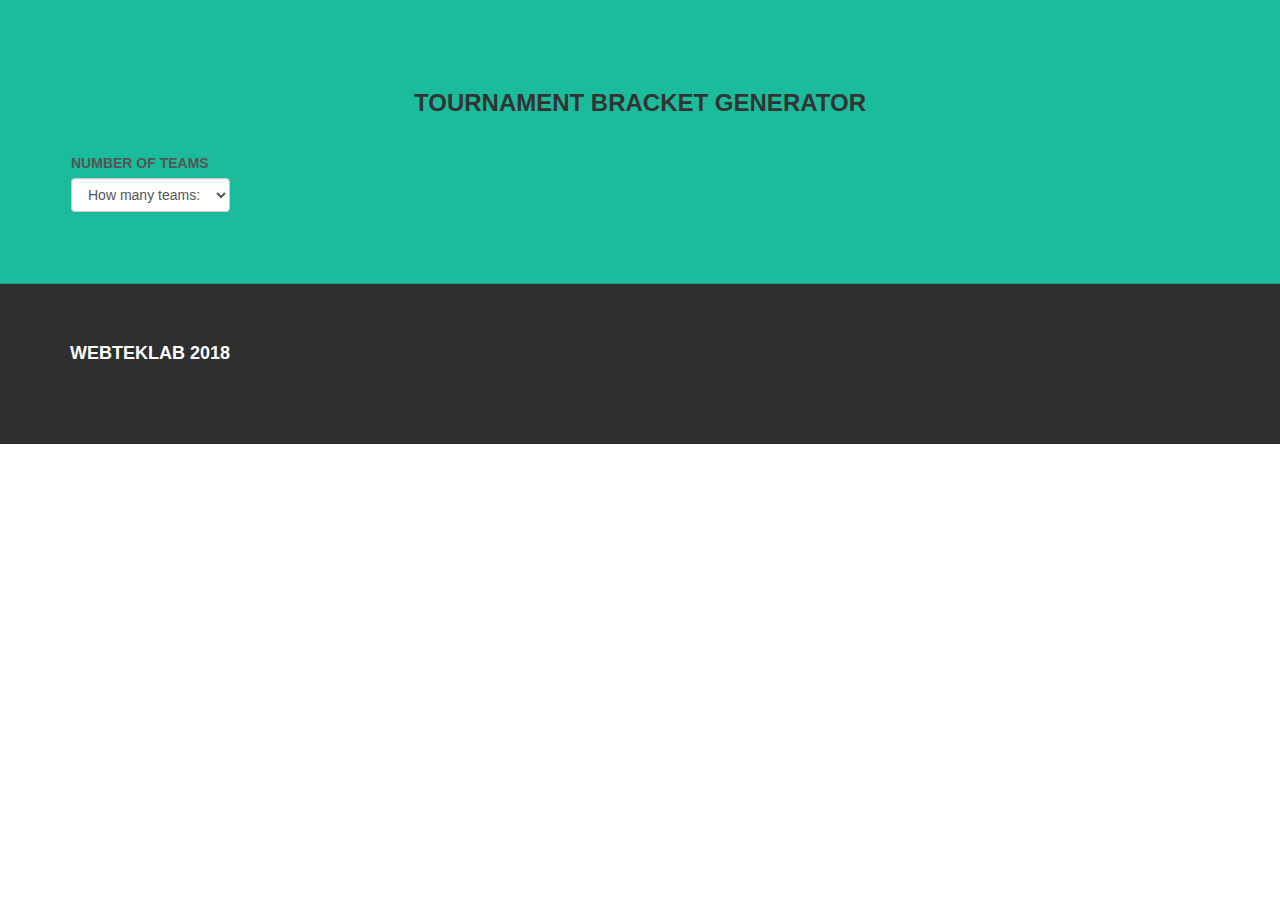
==== webteklabmid/latest website/index.html @ 2efc02eb "Add files via upload" ====
<!DOCTYPE html>
<html lang="en">
<head>
    <meta charset="utf-8">
    <meta http-equiv="X-UA-Compatible" content="IE=edge">
    <meta name="viewport" content="width=device-width, initial-scale=1.0">
    <meta name="description" content="tournament bracket maker">
    <meta name="author" content="webteklab2018 group2">

<title></title>

<!-- Bootstrap core CSS -->
<link href="assets/css/bootstrap.css" rel="stylesheet">

<!-- Custom styles for this template -->
<link href="assets/css/main.css" rel="stylesheet">

<script src="https://code.jquery.com/jquery-1.10.2.min.js"></script>
<script src="assets/js/hover.zoom.js"></script>
<script src="assets/js/hover.zoom.conf.js"></script>

<!-- HTML5 shim and Respond.js IE8 support of HTML5 elements and media queries -->
<!--[if lt IE 9]>
<script src="https://oss.maxcdn.com/libs/html5shiv/3.7.0/html5shiv.js"></script>
<script src="https://oss.maxcdn.com/libs/respond.js/1.3.0/respond.min.js"></script>
<![endif]-->
</head>
<body>
    <!-- Static navbar -->
    <div class="navbar navbar-inverse navbar-static-top">
        <div class="container">
            <div class="col-md-12" style="text-align: center;">
                <label><h3>Tournament Bracket Generator</h3></label><br><br>
            </div>
                <table>
                <div class="col-md-12">
                <tr>
                <th><label>Number of  Teams</label>
                    <form name="form1">
                    <select class="form-control" id = "opts" onChange="showForm()" name="numberOfTeams">
                        <option disabled selected>How many teams:</option>
                        <option value="1">4</option>
                        <option value="2">8</option>
                        <option value="3">16</option>
                    </select>
                    </form>
                </th>
                </tr>
                </div>
            </table>
        </div>
    </div>


	   <div id = "f1" style="display:none">
           <div id="ww">
	           <div class="container">
                    <div style="text-align: center">    
                        <div class="col-md-12" >
                            <label><h3>Tournament Name</h3></label>
                            <h3><input type="text" name="tourname" size="35"></h3>
                        </div>
                        <div class="col-md-12">
                            <label><h4>Date</h4></label>
                            <h4><input type="date" name="tourdate"></h4>
                        </div>
                   </div>
                   <label><h4>Game Bracket</h4></label><br>
                   <div class="row">
                       <div class="col-1-8">
                           <div ondrop="drop(event)" ondragover="allowDrop(event)">
                           <ul class="matchup">
                               <li><input id="drag1" draggable="true" ondragstart="drag(event)" 
                                          type="text" name="tourname" maxlength="12" size="12"></li>
                               <li><input id="drag2" draggable="true" ondragstart="drag(event)" 
                                          type="text" name="tourname" maxlength="12" size="12"></li>
                           </ul>
                           <ul class="matchup">
                               <li><input id="drag3" draggable="true" ondragstart="drag(event)" 
                                          type="text" name="tourname" maxlength="12" size="12"></li>
                               <li><input id="drag4" draggable="true" ondragstart="drag(event)" 
                                          type="text" name="tourname" maxlength="12" size="12"></li>
                           </ul>
                           </div>
                       </div>
                       <div class="col-1-8">
                           <div class="round-two-top">
                               <ul class="matchup">
                                   <div id="droptarget" ondrop="drop(event)" ondragover="allowDrop(event)"></div>
                                   <div id="droptarget" ondrop="drop(event)" ondragover="allowDrop(event)"></div>
                               </ul>
                           </div>
                       </div>
                       <div class="col-1-8">
                           <div class="round-two-top">
                               <ul class="matchup">
                                   <div id="margin1">
                                        <label>Winner!
                                            <div id="droptarget" ondrop="drop(event)" ondragover="allowDrop(event)"></div></label>
                                   </div>
                               </ul>
                           </div>
                       </div>
                   </div><br><br><!-- /row -->
                   <div style="text-align: left"><button class="btn btn-primary" onclick="myFunction()">Print</button></div>
               </div> <!-- /container -->
           </div><!-- /ww -->
    </div>

    <div id = "f2" style="display:none">
        <div id="ww">
            <div class="container">
                <div style="text-align: center">
                    <div class="col-md-12">
                        <label><h3>Tournament Name</h3></label>
                        <h3><input type="text" name="tourname" size="35"></h3>
                    </div>
                    <div class="col-md-12">
                        <label><h4>Date</h4></label>
                        <h4><input type="date" name="tourdate"></h4>
                    </div>
                </div>
                <label><h4>Game Bracket</h4></label><br><br>
                <div class="row">
                    <div class="col-1-8">
                        <div ondrop="drop(event)" ondragover="allowDrop(event)">
                            <ul class="matchup">
                               <li><input id="drag5" draggable="true" ondragstart="drag(event)" 
                                          type="text" name="tourname" maxlength="12" size="12"></li>
                               <li><input id="drag6" draggable="true" ondragstart="drag(event)" 
                                          type="text" name="tourname" maxlength="12" size="12"></li>
                            </ul>
                            <ul class="matchup">
                               <li><input id="drag7" draggable="true" ondragstart="drag(event)" 
                                          type="text" name="tourname" maxlength="12" size="12"></li>
                               <li><input id="drag8" draggable="true" ondragstart="drag(event)" 
                                          type="text" name="tourname" maxlength="12" size="12"></li>
                            </ul>
                            <ul class="matchup">
                               <li><input id="drag9" draggable="true" ondragstart="drag(event)" 
                                          type="text" name="tourname" maxlength="12" size="12"></li>
                               <li><input id="drag10" draggable="true" ondragstart="drag(event)" 
                                          type="text" name="tourname" maxlength="12" size="12"></li>
                            </ul>
                            <ul class="matchup">
                               <li><input id="drag11" draggable="true" ondragstart="drag(event)" 
                                          type="text" name="tourname" maxlength="12" size="12"></li>
                               <li><input id="drag12" draggable="true" ondragstart="drag(event)" 
                                          type="text" name="tourname" maxlength="12" size="12"></li>
                            </ul>
                        </div>
                    </div>
                    <div class="col-1-8">
                        <div class="round-two-top">
                            <ul class="matchup">
                                <div id="droptarget" ondrop="drop(event)" ondragover="allowDrop(event)"></div>
                                <div id="droptarget" ondrop="drop(event)" ondragover="allowDrop(event)"></div>
                            </ul>
                        </div>
                        <div class="round-two-bottom">
                            <ul class="matchup round-two-bottom">
                                <div id="margin2">
                                <div id="droptarget" ondrop="drop(event)" ondragover="allowDrop(event)"></div>
                                <div id="droptarget" ondrop="drop(event)" ondragover="allowDrop(event)"></div>
                                </div>
                            </ul>
                        </div>   
                    </div>
                    <div class="col-1-8 ">
                        <div class="round-three">
                            <ul class="matchup">
                                <div id="margin3">
                                <div id="droptarget" ondrop="drop(event)" ondragover="allowDrop(event)"></div>
                                <div id="droptarget" ondrop="drop(event)" ondragover="allowDrop(event)"></div>
                                </div>
                            </ul>
                        </div>
                    </div>
                    <div class="col-1-8 ">
                        <div class="round-three">
                            <ul class="matchup">
                                <div id="margin4">
                                <label>Winner!
                                    <div id="droptarget" ondrop="drop(event)" ondragover="allowDrop(event)"></div></label>
                                </div>
                            </ul>
                        </div>
                    </div>
                </div><br><br><!-- /row -->
                <div style="text-align: left"><button class="btn btn-primary" onclick="myFunction()">Print</button></div>
            </div> <!-- /container -->
        </div><!-- /ww -->
    </div>
    
    <div id = "f3" style="display:none">
        <div id="ww">
	       <div class="container">
                <div style="text-align: center">
                    <div class="col-md-12">
                        <label><h3>Tournament Name</h3></label>
                        <h3><input type="text" name="tourname" size="35"></h3>
                    </div>
                    <div class="col-md-12">
                        <label><h4>Date</h4></label>
                        <h4><input type="date" name="tourdate"></h4>
                    </div>
                </div>
               <label><h4>Game Bracket</h4></label>
               <div class="row">
                   <div class="col-1-8">      
                        <div ondrop="drop(event)" ondragover="allowDrop(event)">
                            <ul class="matchup">
                               <li><input id="drag13" draggable="true" ondragstart="drag(event)" 
                                          type="text" name="tourname" maxlength="12" size="12"></li>
                               <li><input id="drag14" draggable="true" ondragstart="drag(event)" 
                                          type="text" name="tourname" maxlength="12" size="12"></li>
                            </ul>
                            <ul class="matchup">
                               <li><input id="drag15" draggable="true" ondragstart="drag(event)" 
                                          type="text" name="tourname" maxlength="12" size="12"></li>
                               <li><input id="drag16" draggable="true" ondragstart="drag(event)" 
                                          type="text" name="tourname" maxlength="12" size="12"></li>
                            </ul>
                            <ul class="matchup">
                               <li><input id="drag17" draggable="true" ondragstart="drag(event)" 
                                          type="text" name="tourname" maxlength="12" size="12"></li>
                               <li><input id="drag18" draggable="true" ondragstart="drag(event)" 
                                          type="text" name="tourname" maxlength="12" size="12"></li>
                            </ul>
                            <ul class="matchup">
                               <li><input id="drag19" draggable="true" ondragstart="drag(event)" 
                                          type="text" name="tourname" maxlength="12" size="12"></li>
                               <li><input id="drag20" draggable="true" ondragstart="drag(event)" 
                                          type="text" name="tourname" maxlength="12" size="12"></li>
                            </ul>
                            <ul class="matchup">
                               <li><input id="drag21" draggable="true" ondragstart="drag(event)" 
                                          type="text" name="tourname" maxlength="12" size="12"></li>
                               <li><input id="drag22" draggable="true" ondragstart="drag(event)" 
                                          type="text" name="tourname" maxlength="12" size="12"></li>
                            </ul>
                            <ul class="matchup">
                               <li><input id="drag23" draggable="true" ondragstart="drag(event)" 
                                          type="text" name="tourname" maxlength="12" size="12"></li>
                               <li><input id="drag24" draggable="true" ondragstart="drag(event)" 
                                          type="text" name="tourname" maxlength="12" size="12"></li>
                            </ul>
                            <ul class="matchup">
                               <li><input id="drag25" draggable="true" ondragstart="drag(event)" 
                                          type="text" name="tourname" maxlength="12" size="12"></li>
                               <li><input id="drag26" draggable="true" ondragstart="drag(event)" 
                                          type="text" name="tourname" maxlength="12" size="12"></li>
                            </ul>
                            <ul class="matchup">
                               <li><input id="drag27" draggable="true" ondragstart="drag(event)" 
                                          type="text" name="tourname" maxlength="12" size="12"></li>
                               <li><input id="drag28" draggable="true" ondragstart="drag(event)" 
                                          type="text" name="tourname" maxlength="12" size="12"></li>
                            </ul>
                        </div>
                   </div>
                   <div class="col-1-8">
                       <div class="round-two-top">
                           <ul class="matchup">
                               <div id="droptarget" ondrop="drop(event)" ondragover="allowDrop(event)"></div>
                               <div id="droptarget" ondrop="drop(event)" ondragover="allowDrop(event)"></div>
                           </ul>
                       </div>
                       <div class="round-two-bottom">
                           <ul class="matchup round-two-bottom">
                               <div id="margin5">
                               <div id="droptarget" ondrop="drop(event)" ondragover="allowDrop(event)"></div>
                               <div id="droptarget" ondrop="drop(event)" ondragover="allowDrop(event)"></div>
                               </div>
                           </ul>
                       </div>
                       <div class="round-two-bottom">
                           <ul class="matchup round-two-bottom">
                               <div id="margin6">
                               <div id="droptarget" ondrop="drop(event)" ondragover="allowDrop(event)"></div>
                               <div id="droptarget" ondrop="drop(event)" ondragover="allowDrop(event)"></div>
                                </div>
                           </ul>
                       </div>
                        <div class="round-two-bottom">
                           <ul class="matchup round-two-bottom">
                               <div id="margindown">
                               <div id="droptarget" ondrop="drop(event)" ondragover="allowDrop(event)"></div>
                               <div id="droptarget" ondrop="drop(event)" ondragover="allowDrop(event)"></div>
                                </div>
                           </ul>
                       </div>
                   </div>
                   <div class="col-1-8 ">
                       <div class="round-three">
                           <ul class="matchup">
                               <div id="margin7">
                               <div id="droptarget" ondrop="drop(event)" ondragover="allowDrop(event)"></div>
                               <div id="droptarget" ondrop="drop(event)" ondragover="allowDrop(event)"></div>
                               </div>
                           </ul>
                       </div>
                       <div class="round-two-bottom">
                           <ul class="matchup">
                               <div id="margin8">
                               <div id="droptarget" ondrop="drop(event)" ondragover="allowDrop(event)"></div>
                               <div id="droptarget" ondrop="drop(event)" ondragover="allowDrop(event)"></div>
                               </div>
                           </ul>
                       </div>
                   </div>
                   <div class="col-1-8 "><br><br><br><br><br><br><br><br><br><br>
                       <ul class="matchup">
                           <div id="margin9">
                           <div id="droptarget" ondrop="drop(event)" ondragover="allowDrop(event)"></div>
                           <div id="droptarget" ondrop="drop(event)" ondragover="allowDrop(event)"></div>
                           </div>
                       </ul>
                   </div>
                   <div class="col-1-8 "><br><br><br><br><br><br><br><br><br><br>
                       <ul class="matchup">
                           <div id="margin10">
                           <label>Winner!
                               <div id="droptarget" ondrop="drop(event)" ondragover="allowDrop(event)"></div></label>
                           </div>
                       </ul>
                   </div>
               </div><br><br><!-- /row -->
               <div style="text-align: left"><button class="btn btn-primary" onclick="myFunction()">Print</button></div>
            </div> <!-- /container -->
        </div><!-- /ww -->
    </div>
	
	<!-- +++++ Footer Section +++++ -->
	<div id="footer">
		<div class="container">
			<div class="row">
				<div class="col-lg-4">
					<h4>WebtekLab 2018</h4>
				</div><!-- /col-lg-4 -->
			</div>
		</div>
	</div>

    <!-- Bootstrap core JavaScript
    ================================================== -->
    <!-- Placed at the end of the document so the pages load faster -->
<script src="assets/js/bootstrap.min.js"></script>
<script type="text/javascript">
    function showForm() {
        var selopt = document.getElementById("opts").value;
        if (selopt == 1) {
            document.getElementById("f1").style.display = "block";
            document.getElementById("f2").style.display = "none";
        }
        if (selopt == 2) {
            document.getElementById("f2").style.display = "block";
            document.getElementById("f1").style.display = "none";
        }
        if (selopt == 3) {
            document.getElementById("f3").style.display = "block";
            document.getElementById("f2").style.display = "none";
            document.getElementById("f1").style.display = "none";
        }
    }
</script>
    
<script>
function allowDrop(ev)
{
ev.preventDefault();
}

function drag(ev)
{
ev.dataTransfer.setData("Text",ev.target.id);
}

function drop(ev)
{
ev.preventDefault();
var data=ev.dataTransfer.getData("Text");
ev.target.appendChild(document.getElementById(data));
}
</script>

    
<script>
    function myFunction() {
    window.print();
    }
</script>


</body>
</html>
---- webteklabmid/latest website/assets/css/main.css ----
body {
  	background-color: #ffffff;
  	font-family: 'Montserrat', sans-serif;
    font-weight: 400;
    font-size: 14px;
    color: #555;

    -webkit-font-smoothing: antialiased;
    -webkit-overflow-scrolling: touch;
}

/* Titles */
h1, h2, h3, h4, h5, h6 {
	font-family: 'Montserrat', sans-serif;
    font-weight: 700;
    color: #333;
}

h1 {
	font-size: 35px;
	margin-top: 30px;
	margin-bottom: 30px;
}



/* Paragraph & Typographic */
p {
    line-height: 28px;
    margin-bottom: 25px;
    font-size: 16px;
}

.centered {
    text-align: center;
}

/* Links */
a {
    color: #1abc9c;
    word-wrap: break-word;

    -webkit-transition: color 0.1s ease-in, background 0.1s ease-in;
    -moz-transition: color 0.1s ease-in, background 0.1s ease-in;
    -ms-transition: color 0.1s ease-in, background 0.1s ease-in;
    -o-transition: color 0.1s ease-in, background 0.1s ease-in;
    transition: color 0.1s ease-in, background 0.1s ease-in;
}

a:hover,
a:focus {
    color: #7b7b7b;
    text-decoration: none;
    outline: 0;
}

a:before,
a:after {
    -webkit-transition: color 0.1s ease-in, background 0.1s ease-in;
    -moz-transition: color 0.1s ease-in, background 0.1s ease-in;
    -ms-transition: color 0.1s ease-in, background 0.1s ease-in;
    -o-transition: color 0.1s ease-in, background 0.1s ease-in;
    transition: color 0.1s ease-in, background 0.1s ease-in;
}

 hr {
    display: block;
    height: 1px;
    border: 0;
    border-top: 1px solid #ccc;
    margin: 1em 0;
    padding: 0;
}


.navbar {
	text-transform: uppercase;
	margin-bottom: 0px;
}

.navbar-inverse {
	padding-bottom: 70px;
	padding-top: 70px;
}

.navbar-inverse {
	background-color: #1abc9c;
	border-color: #16a085;
}

.navbar-inverse .navbar-nav > li > a {
	color: white;
}

.navbar-inverse .navbar-nav > li > a:hover {
	color: #222222;
}

.navbar-brand {
	font-weight: 700;
	font-size: 20px;
	letter-spacing: 2px;
}

.navbar-inverse .navbar-brand {
	color: white;
}

.navbar-inverse .navbar-toggle {
	border-color: transparent;
}

.progress-bar-theme {
  background-color: #1abc9c;
}


/* Helpers */

.mt {
	margin-top: 40px;
	margin-bottom: 40px;
}

.pt {
	padding-top: 50px;
	padding-bottom: 50px;
}


/* +++++ WRAP SECTIONS +++++ */

#ww {
	padding-top: 70px;
	padding-bottom: 70px;
	background-color: #f2f2f2;
}


#footer {
	background-color: #2f2f2f;
	padding-top: 50px;
	padding-bottom: 50px; 
}

#footer p {
	color: white;
}

#footer h4 {
	color: white;
	text-transform: uppercase;
	padding-bottom: 20px;
}


/* +++++ Color Wraps / Blog Page +++++ */

#grey {
	padding-top: 60px;
	padding-bottom: 60px;
	background-color: #f2f2f2;
}

#white {
	padding-top: 60px;
	padding-bottom: 60px;
	background-color: #ffffff;
}



/* Blog Date*/
bd {
	font-size: 12px;
	text-transform: uppercase;
	color: #d2d2d2;
	font-weight: 700;
}

/* Blog Author*/
ba {
	font-size: 12px;
	text-transform: uppercase;
}

/* Blog Quote */
.bq {
	font-size: 22px;
	padding-top: 30px;
}

/* Blog Tags */
bt {
	font-size: 12px;
}

/* ================== PORTFOLIO IMAGES HOVER EFFECT ================== */
/* Effects also are controled by hover.zoom.js */
.zoom { 
    display:block; 
    position:relative; 
    overflow:hidden; 
    background:transparent url(../img/loader.gif) no-repeat center;
}


    .zoomOverlay {
        position:absolute;
        top:0; left:0;
        bottom:0; right:0;
        display:none;
        background-image:url(../img/zoom.png);
        background-repeat:no-repeat;
        background-position:center;
    }

.zoom2 {
	opacity: 1;
}

.zoom2:hover {
	opacity: 0.5;
}

/* glyphicon Configuration */

.glyphicon {
	font-size: 40px;
	color: #1abc9c;
}

    .col-1-8 {
	width: 12.5%;
	float: left;
}
.round-two-top {
	padding: 45px 0 0;
}
.round-two-bottom {
	padding: 80px 0 0;
}
.round-three {
	padding: 127px 0 0;
}
.col-1-4 {
	width: 25%;
	float: left;
}
.col-1-3 {
	width: 33.333%;
	float: left;
}
.col-1-2 {
	width: 50%;
	float: left;
}
.col-2-3 {
	width: 66.66%;
	float: left;
}
.col-100 {
	width: 100%;
	float: left;
}
ul.matchup {
	margin: 0;
	width: 100%;
	padding: 10px;
}
ul.matchup li {
	padding: 0;
	margin: 3px 5px;
	height: 25px;
	line-height: 25px;
	white-space: nowrap;
	overflow: hidden;
	position: relative;
	border: 1px solid #cccccc;
}
.seed {
	background: #e7e7e7;
	padding: 5px 10px;
}

@media screen and (min-width: 401px) and (max-width: 680px) {
.col-1-8 {
	width: 25%;
}
}

@media screen and (max-width: 400px) {
.col-1-8 {
	width: 33%;
}
.champ {
	width:100%;
}
}

.far {
    padding-left: 50px;
    padding-right: 50px;
}

#droptarget {
    float: left; 
    width: 120px; 
    height: 25px;
    border: 1px solid #aaaaaa;
}

#margin1 {
    margin-left: 30px;
}

#margin2 {
    margin-top: 57px;
}

#margin3 {
    margin-left: 50px;
    margin-bottom: 35px;
}

#margin4 {
    margin-left: 120px;
    margin-bottom: 10px;
}

#margin5 {
    margin-top: 55px;
}

#margin6 {
    margin-top: 60px;
}

#margin7 {
    margin-left: 60px;
}

#margin8 {
    margin-left: 60px;
    margin-top: 220px;
}

#margin9 {
    margin-left: 120px;
    margin-top: 90px;
}

#margin10 {
    margin-left: 190px;
    margin-top: 80px;
}

#margindown {
    margin-top: 60px;
}
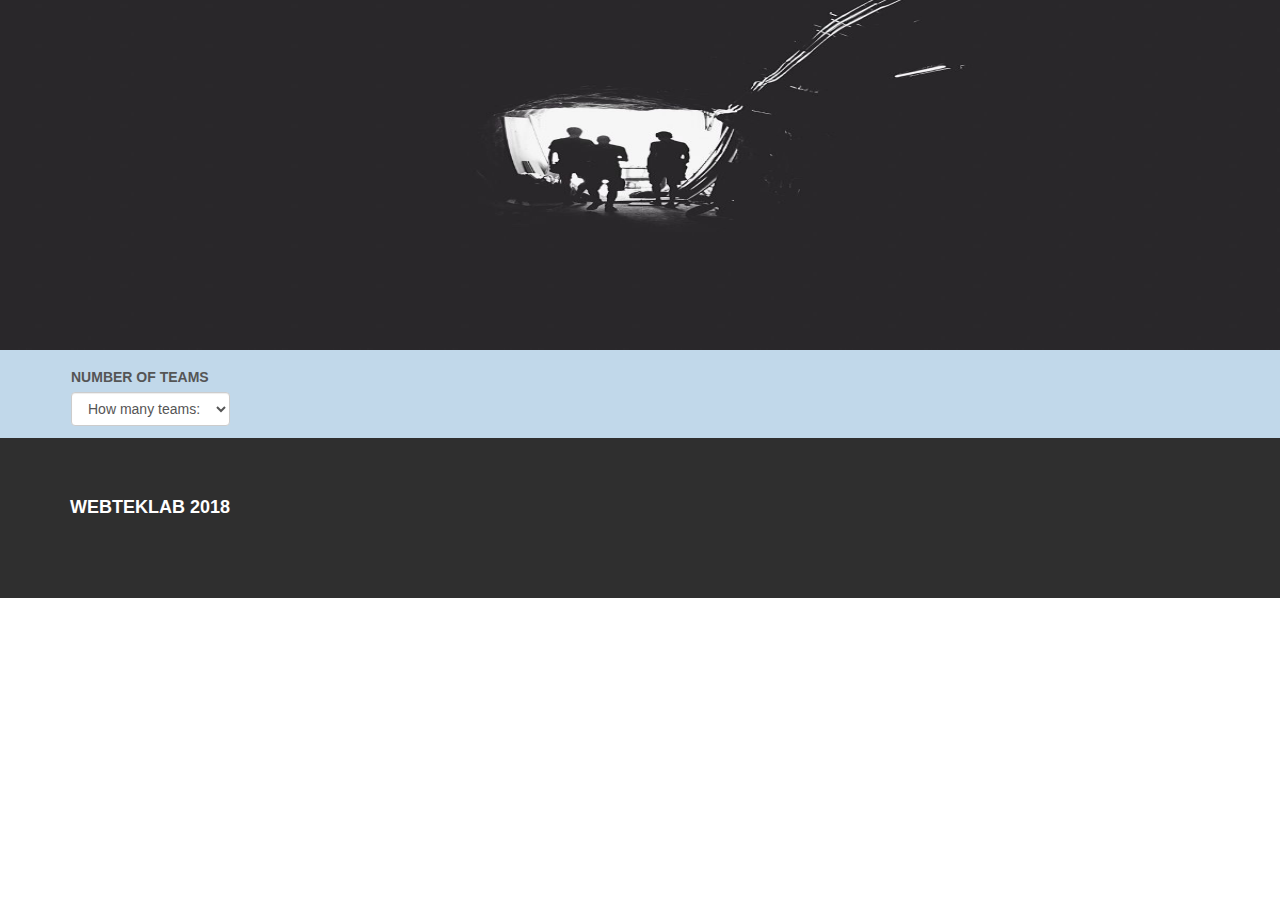
==== commit 51d233ac: "added images" ====
--- a/webteklabmid/latest website/index.html
+++ b/webteklabmid/latest website/index.html
@@ -28,14 +28,14 @@
 <body>
     <!-- Static navbar -->
     <div class="navbar navbar-inverse navbar-static-top">
+        <img class="mySlides" src="assets/images/img_la.jpg">
+        <img class="mySlides" src="assets/images/img_ny.jpg">
+        <img class="mySlides" src="assets/images/img_chicago.jpg">
         <div class="container">
-            <div class="col-md-12" style="text-align: center;">
-                <label><h3>Tournament Bracket Generator</h3></label><br><br>
-            </div>
                 <table>
                 <div class="col-md-12">
                 <tr>
-                <th><label>Number of  Teams</label>
+                <th><label class="num-of-teams">Number of  Teams</label>
                     <form name="form1">
                     <select class="form-control" id = "opts" onChange="showForm()" name="numberOfTeams">
                         <option disabled selected>How many teams:</option>
@@ -391,6 +391,23 @@
     }
 </script>
 
+<script>
+var myIndex = 0;
+carousel();
+
+function carousel() {
+    var i;
+    var x = document.getElementsByClassName("mySlides");
+    for (i = 0; i < x.length; i++) {
+       x[i].style.display = "none";  
+    }
+    myIndex++;
+    if (myIndex > x.length) {myIndex = 1}    
+    x[myIndex-1].style.display = "block";  
+    setTimeout(carousel, 2000); // Change image every 2 seconds
+}
+</script>
+
 
 </body>
 </html>
--- a/webteklabmid/latest website/assets/css/main.css
+++ b/webteklabmid/latest website/assets/css/main.css
@@ -22,8 +22,13 @@
 	margin-top: 30px;
 	margin-bottom: 30px;
 }
-
-
+.num-of-teams{
+	padding-top: 15px;
+}
+.mySlides{
+	height: 350px;
+	width: 100%;
+}
 
 /* Paragraph & Typographic */
 p {
@@ -73,20 +78,17 @@
     padding: 0;
 }
 
-
 .navbar {
 	text-transform: uppercase;
 	margin-bottom: 0px;
 }
 
+.navbar-inverse{
+
+	background-color: #c1d8ea;
+}
 .navbar-inverse {
-	padding-bottom: 70px;
-	padding-top: 70px;
-}
-
-.navbar-inverse {
-	background-color: #1abc9c;
-	border-color: #16a085;
+	padding-bottom: 40px;
 }
 
 .navbar-inverse .navbar-nav > li > a {
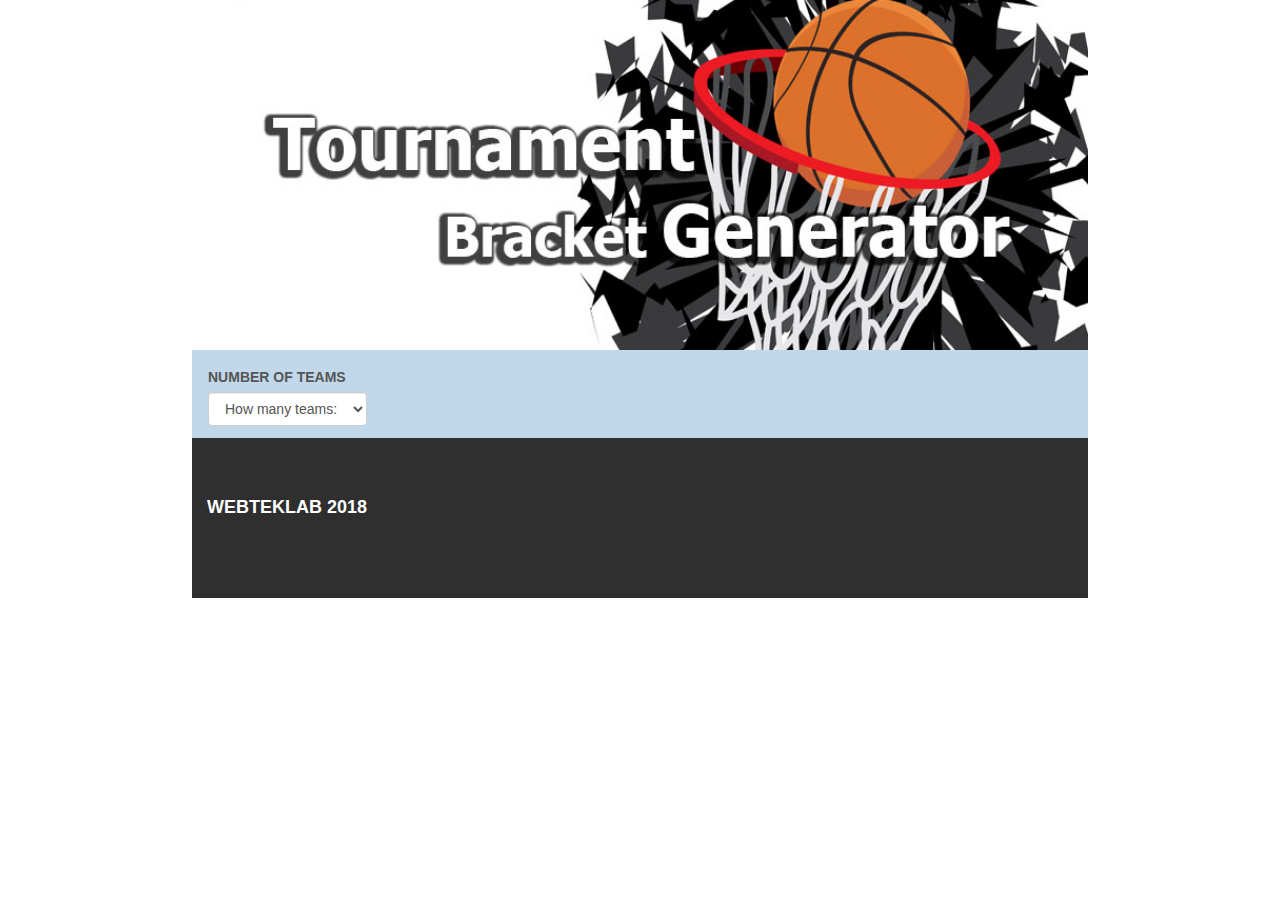
==== commit c46fba28: "edited html" ====
--- a/webteklabmid/latest website/index.html
+++ b/webteklabmid/latest website/index.html
@@ -28,9 +28,10 @@
 <body>
     <!-- Static navbar -->
     <div class="navbar navbar-inverse navbar-static-top">
-        <img class="mySlides" src="assets/images/img_la.jpg">
-        <img class="mySlides" src="assets/images/img_ny.jpg">
-        <img class="mySlides" src="assets/images/img_chicago.jpg">
+        <img class="mySlides" src="assets/images/header1.jpg">
+        <img class="mySlides" src="assets/images/header2.jpg">
+        <img class="mySlides" src="assets/images/header3.jpg">
+		<img class="mySlides" src="assets/images/header4.jpg">
         <div class="container">
                 <table>
                 <div class="col-md-12">
@@ -409,5 +410,6 @@
 </script>
 
 
+
 </body>
 </html>
--- a/webteklabmid/latest website/assets/css/main.css
+++ b/webteklabmid/latest website/assets/css/main.css
@@ -5,6 +5,8 @@
     font-weight: 400;
     font-size: 14px;
     color: #555;
+    margin: 0 auto;
+    width: 70%;
 
     -webkit-font-smoothing: antialiased;
     -webkit-overflow-scrolling: touch;
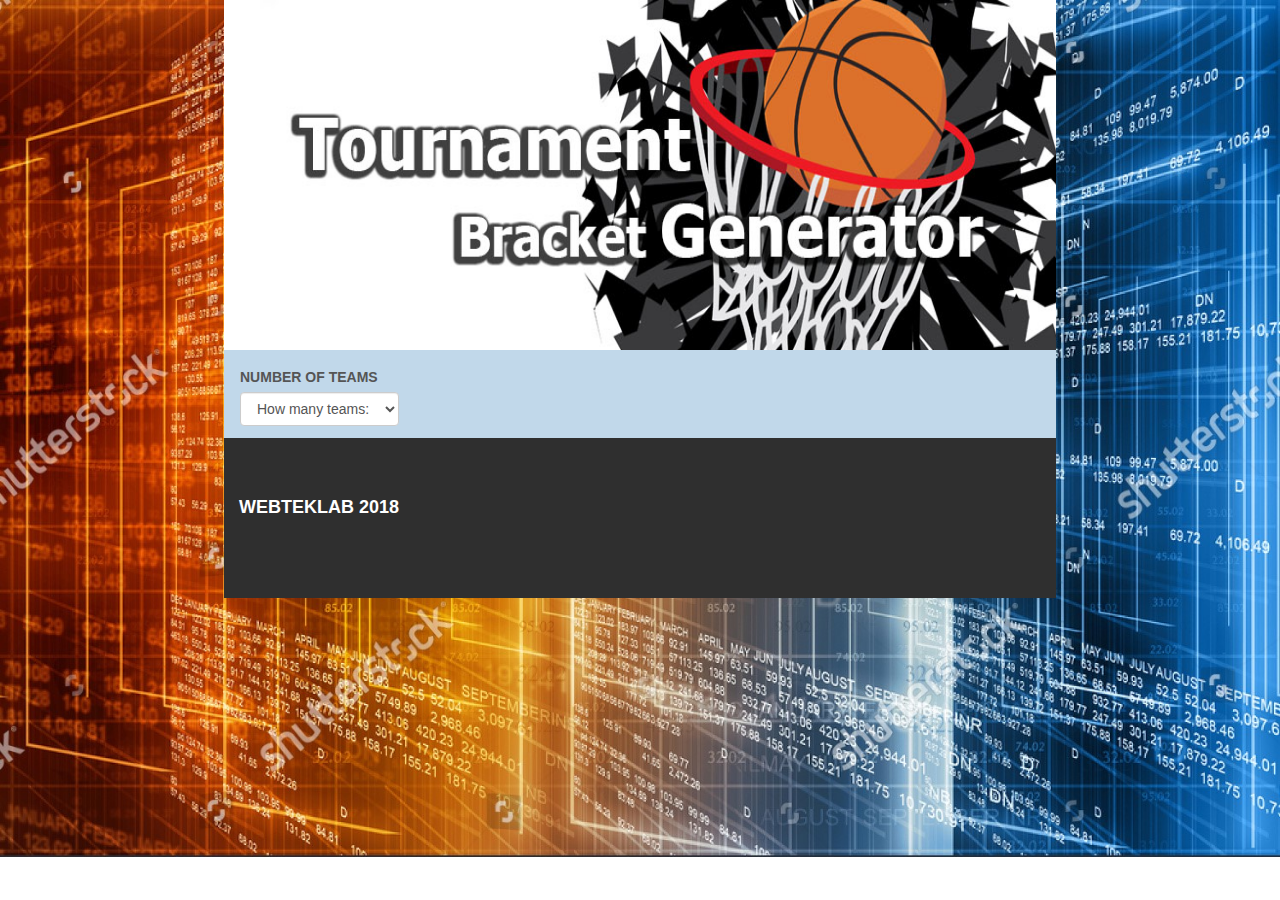
==== commit c0bfbe55: "edited bg and icon.png" ====
--- a/webteklabmid/latest website/index.html
+++ b/webteklabmid/latest website/index.html
@@ -7,7 +7,9 @@
     <meta name="description" content="tournament bracket maker">
     <meta name="author" content="webteklab2018 group2">
 
-<title></title>
+<title>Tournament Bracket Generator</title>
+
+<link rel="icon" href="assets/images/icon.png">
 
 <!-- Bootstrap core CSS -->
 <link href="assets/css/bootstrap.css" rel="stylesheet">
--- a/webteklabmid/latest website/assets/css/main.css
+++ b/webteklabmid/latest website/assets/css/main.css
@@ -1,12 +1,15 @@
 
 body {
-  	background-color: #ffffff;
+  	background-image: url("../images/bg.jpg");
+  	background-size: 100%;
+  	background-attachment: fixed;
+  	background-repeat: no-repeat;
   	font-family: 'Montserrat', sans-serif;
     font-weight: 400;
     font-size: 14px;
     color: #555;
     margin: 0 auto;
-    width: 70%;
+    width: 65%;
 
     -webkit-font-smoothing: antialiased;
     -webkit-overflow-scrolling: touch;
